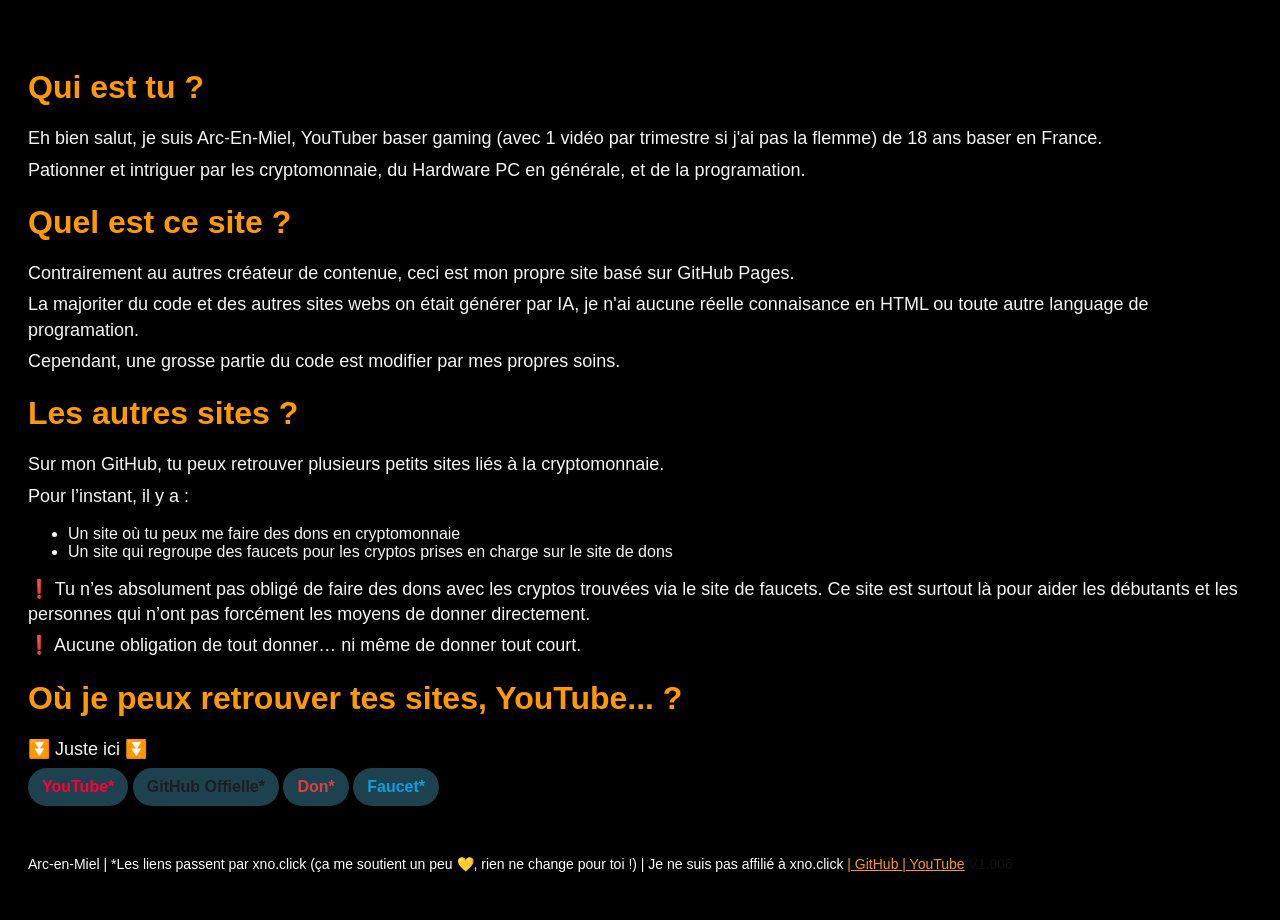
==== index.html @ 824b6b0d "Update headings and version number in index.html" ====
<!DOCTYPE html>
<html lang="fr">
<head>
  <meta charset="UTF-8">
  <meta name="viewport" content="width=device-width, initial-scale=1.0">
  <title>Accueil | Arc-En-Miel</title>
  <style>
    body {
      font-family: Arial, sans-serif;
      text-align: left;
      background: #000000;
      color: #f5f5f5;
      padding: 40px 20px;
    }

    h1 {
      color: #FF9900;
      margin-bottom: 20px;
    }

    p {
      font-size: 18px;
      margin-bottom: 40px;
    }

    .crypto-grid {
      display: grid;
      grid-template-columns: repeat(auto-fit, minmax(150px, 1fr));
      gap: 20px;
      max-width: 800px;
      margin: 0 auto;
    }

    .crypto-button {
      background: #1E414F;
      color: #ffffff;
      text-decoration: none;
      padding: 10px 14px;
      border-radius: 25px;
      font-weight: bold;
      transition: all 0.2s;
      display: inline-block;
      align-items: center;
      justify-content: center;
      flex-direction: column;
      box-shadow: 0 4px 8px rgba(0,0,0,0.3);
    }
    
    p {
    margin: 6px 0;
    line-height: 1.4;
   }

    .content {
  max-width: 1800px;     /* largeur propre */
  margin: 0 auto;       /* centre le bloc */
  text-align: left;     /* MAIS texte à gauche */
    }
    
    footer {
      margin-top: 50px;
      font-size: 14px;
      color: #ffffff;
    }
  </style>
</head>
<body>
  <div class="content">
  <h1>Qui est tu ?</h1>
  <p>Eh bien salut, je suis Arc-En-Miel, YouTuber baser gaming (avec 1 vidéo par trimestre si j'ai pas la flemme) de 18 ans baser en France.</p>
  <p>Pationner et intriguer par les cryptomonnaie, du Hardware PC en générale, et de la programation.</p>
  
  <h1>Quel est ce site ?</h1>
  <p>Contrairement au autres créateur de contenue, ceci est mon propre site basé sur GitHub Pages.</p>
  <p>La majoriter du code et des autres sites webs on était générer par IA, je n'ai aucune réelle connaisance en HTML ou toute autre language de programation.</p>
  <p>Cependant, une grosse partie du code est modifier par mes propres soins.</p>
  
  <h1>Les autres sites ?</h1>

<p>
Sur mon GitHub, tu peux retrouver plusieurs petits sites liés à la cryptomonnaie.
</p>

<p>
Pour l’instant, il y a :
</p>

<ul>
  <li>Un site où tu peux me faire des dons en cryptomonnaie</li>
  <li>Un site qui regroupe des faucets pour les cryptos prises en charge sur le site de dons</li>
</ul>

<p>
❗ Tu n’es absolument pas obligé de faire des dons avec les cryptos trouvées via le site de faucets.
Ce site est surtout là pour aider les débutants et les personnes qui n’ont pas forcément les moyens de donner directement.
</p>

<p>
❗ Aucune obligation de tout donner… ni même de donner tout court.
</p>


  <h1>Où je peux retrouver tes sites, YouTube... ?</h1>
  <p>⏬ Juste ici ⏬</p>

  <a href="https://xno.click/youtubearc" class="crypto-button" style="color:#FE0133;">YouTube*</a>
  <a href="https://xno.click/githubarc" class="crypto-button" style="color:#1B1E22;">GitHub Offielle*</a>
  <a href="https://xno.click/DonARC" class="crypto-button" style="color:#DB4040;">Don*</a>
  <a href="https://xno.click/FaucetARC" class="crypto-button" style="color:#0BA0DB;">Faucet*</a>
  </div>
  
  <footer>
  
  Arc-en-Miel | *Les liens passent par xno.click (ça me soutient un peu 💛, rien ne change pour toi !) | Je ne suis pas affilié à xno.click 
  <a href="https://github.com/Arc-En-MielYT" style="color:#FF9900;">| GitHub </a>
  <a href="https://youtube.com/@Arc-En-Miel" style="color:#FF9900;">| YouTube</a>
  <a style="color:#0f0f0f;">V1.006</a>
</footer>

</body>
</html>
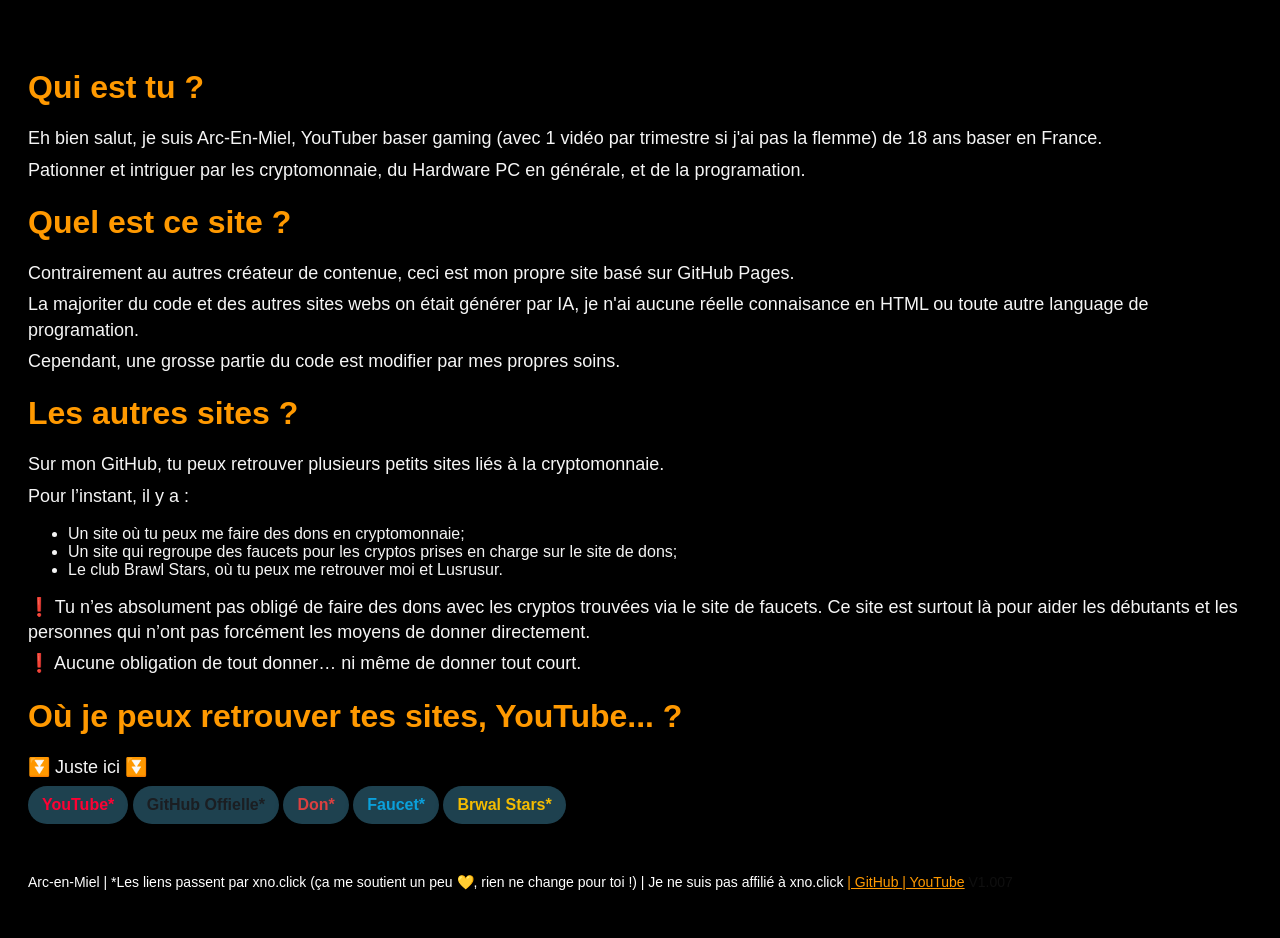
==== commit 7f46311c: "Update version and add new links in index.html" ====
--- a/index.html
+++ b/index.html
@@ -86,8 +86,9 @@
 </p>
 
 <ul>
-  <li>Un site où tu peux me faire des dons en cryptomonnaie</li>
-  <li>Un site qui regroupe des faucets pour les cryptos prises en charge sur le site de dons</li>
+  <li>Un site où tu peux me faire des dons en cryptomonnaie;</li>
+  <li>Un site qui regroupe des faucets pour les cryptos prises en charge sur le site de dons;</li>
+  <li>Le club Brawl Stars, où tu peux me retrouver moi et Lusrusur.</li>
 </ul>
 
 <p>
@@ -107,6 +108,7 @@
   <a href="https://xno.click/githubarc" class="crypto-button" style="color:#1B1E22;">GitHub Offielle*</a>
   <a href="https://xno.click/DonARC" class="crypto-button" style="color:#DB4040;">Don*</a>
   <a href="https://xno.click/FaucetARC" class="crypto-button" style="color:#0BA0DB;">Faucet*</a>
+  <a href="https://xno.click/brawlstars" class="crypto-button" style="color:#f5bc00;">Brwal Stars*</a>
   </div>
   
   <footer>
@@ -114,7 +116,7 @@
   Arc-en-Miel | *Les liens passent par xno.click (ça me soutient un peu 💛, rien ne change pour toi !) | Je ne suis pas affilié à xno.click 
   <a href="https://github.com/Arc-En-MielYT" style="color:#FF9900;">| GitHub </a>
   <a href="https://youtube.com/@Arc-En-Miel" style="color:#FF9900;">| YouTube</a>
-  <a style="color:#0f0f0f;">V1.006</a>
+  <a style="color:#0f0f0f;">V1.007</a>
 </footer>
 
 </body>
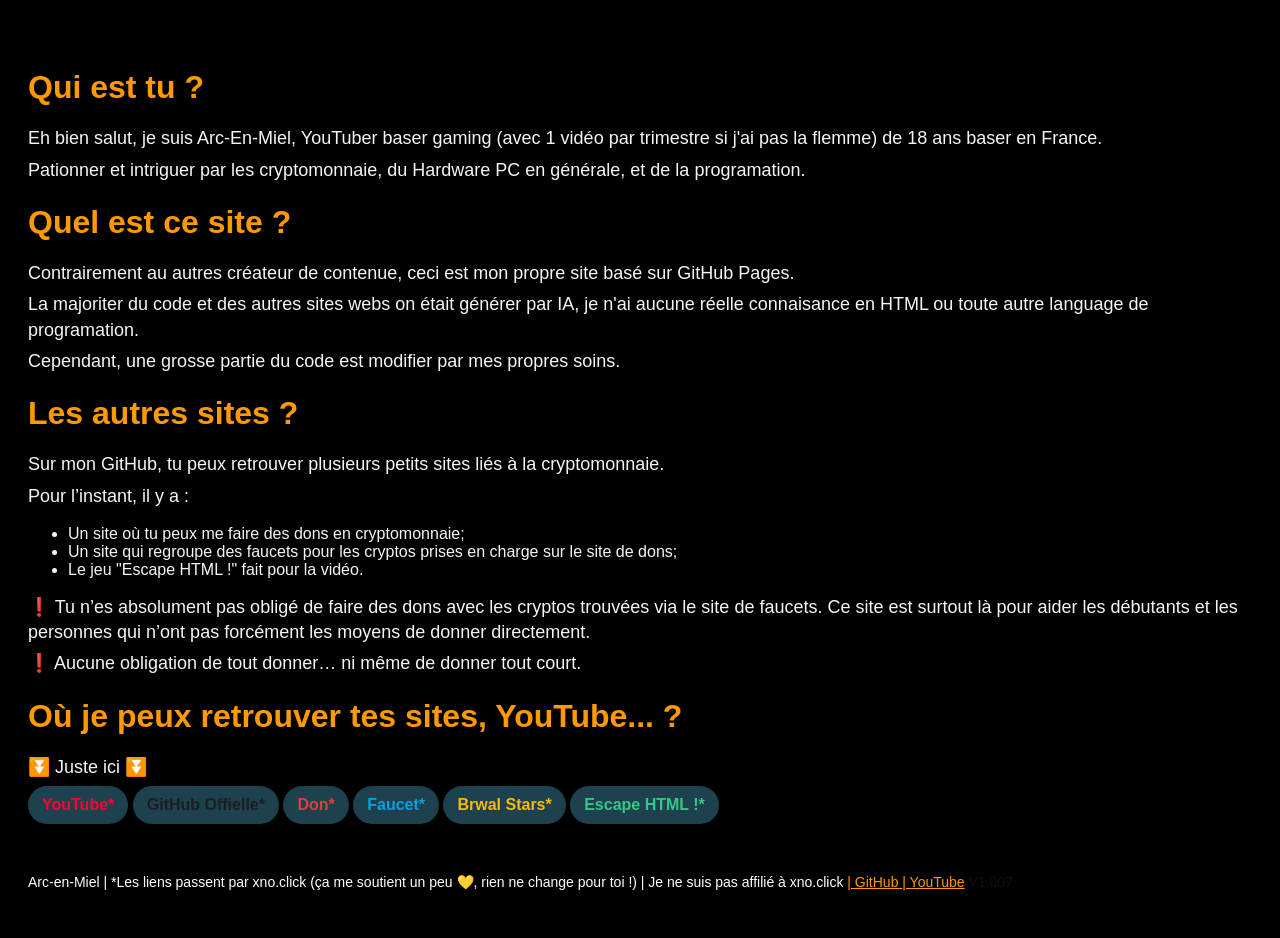
==== commit 9c9bcb3f: "Update index.html" ====
--- a/index.html
+++ b/index.html
@@ -88,7 +88,7 @@
 <ul>
   <li>Un site où tu peux me faire des dons en cryptomonnaie;</li>
   <li>Un site qui regroupe des faucets pour les cryptos prises en charge sur le site de dons;</li>
-  <li>Le club Brawl Stars, où tu peux me retrouver moi et Lusrusur.</li>
+  <li>Le jeu "Escape HTML !" fait pour la vidéo.</li>
 </ul>
 
 <p>
@@ -109,6 +109,7 @@
   <a href="https://xno.click/DonARC" class="crypto-button" style="color:#DB4040;">Don*</a>
   <a href="https://xno.click/FaucetARC" class="crypto-button" style="color:#0BA0DB;">Faucet*</a>
   <a href="https://xno.click/brawlstars" class="crypto-button" style="color:#f5bc00;">Brwal Stars*</a>
+  <a href="https://xno.click/ESCAPEHTML" class="crypto-button" style="color:#34c786;">Escape HTML !*</a>
   </div>
   
   <footer>
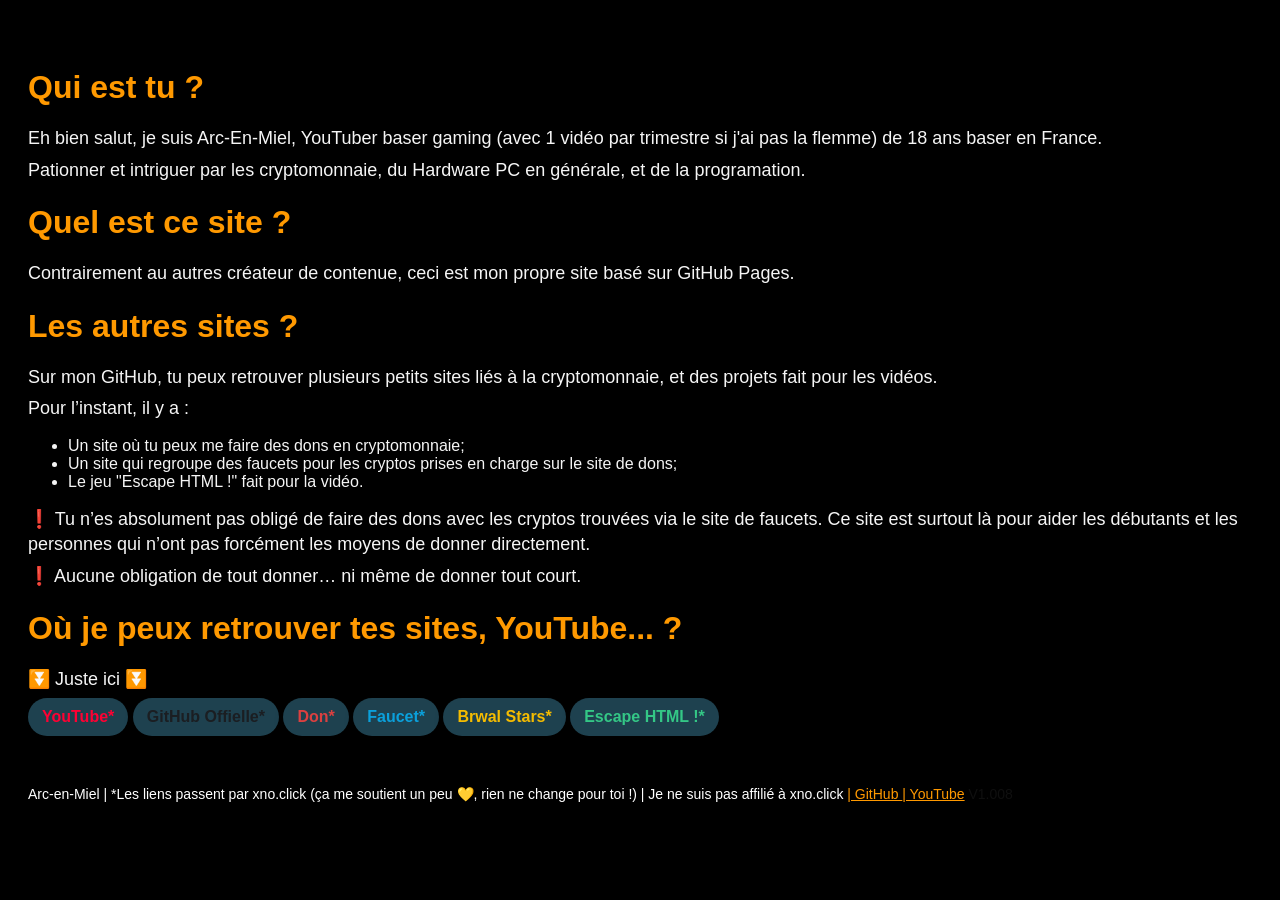
==== commit e87b90fc: "Update index.html" ====
--- a/index.html
+++ b/index.html
@@ -52,9 +52,9 @@
    }
 
     .content {
-  max-width: 1800px;     /* largeur propre */
-  margin: 0 auto;       /* centre le bloc */
-  text-align: left;     /* MAIS texte à gauche */
+  max-width: 1800px;
+  margin: 0 auto;
+  text-align: left;
     }
     
     footer {
@@ -72,13 +72,11 @@
   
   <h1>Quel est ce site ?</h1>
   <p>Contrairement au autres créateur de contenue, ceci est mon propre site basé sur GitHub Pages.</p>
-  <p>La majoriter du code et des autres sites webs on était générer par IA, je n'ai aucune réelle connaisance en HTML ou toute autre language de programation.</p>
-  <p>Cependant, une grosse partie du code est modifier par mes propres soins.</p>
   
   <h1>Les autres sites ?</h1>
 
 <p>
-Sur mon GitHub, tu peux retrouver plusieurs petits sites liés à la cryptomonnaie.
+Sur mon GitHub, tu peux retrouver plusieurs petits sites liés à la cryptomonnaie, et des projets fait pour les vidéos.
 </p>
 
 <p>
@@ -117,7 +115,10 @@
   Arc-en-Miel | *Les liens passent par xno.click (ça me soutient un peu 💛, rien ne change pour toi !) | Je ne suis pas affilié à xno.click 
   <a href="https://github.com/Arc-En-MielYT" style="color:#FF9900;">| GitHub </a>
   <a href="https://youtube.com/@Arc-En-Miel" style="color:#FF9900;">| YouTube</a>
-  <a style="color:#0f0f0f;">V1.007</a>
+  <a style="color:#0f0f0f;">V1.008</a>
+<!--
+    V1.008 : Ajout du jeu "Escape HTML !", retrais des mentions du site fait par IA et éditer par moi, ajout des concepts youtube pouvais être trouver ici (L89) et modifiquation de L79.
+-->
 </footer>
 
 </body>
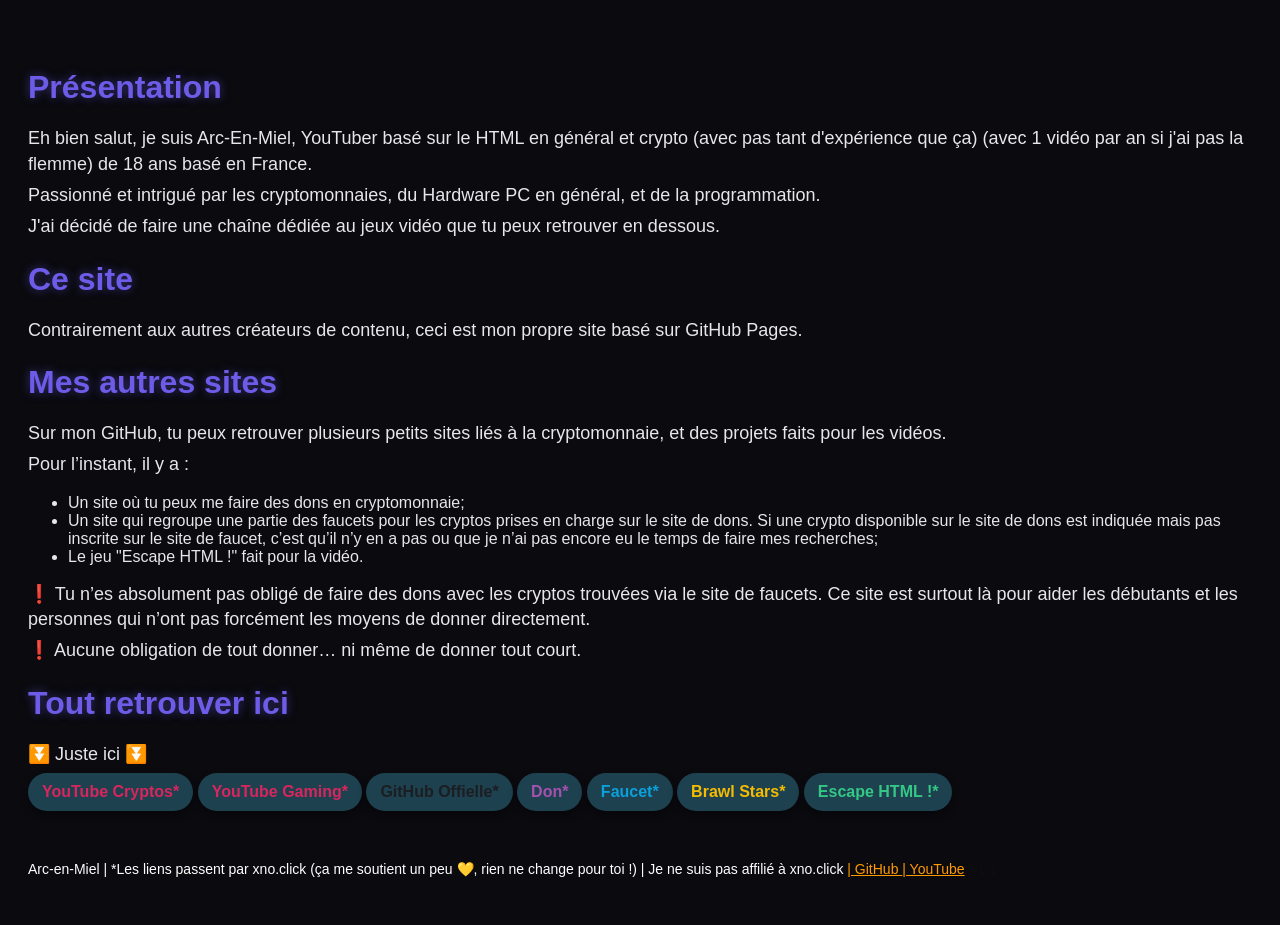
==== commit 0d107d61: "Refactor index.html for design and content updates Updated the design and content of the index.html " ====
--- a/index.html
+++ b/index.html
@@ -8,14 +8,15 @@
     body {
       font-family: Arial, sans-serif;
       text-align: left;
-      background: #000000;
-      color: #f5f5f5;
+      background: #0a0a0f;
+      color: #e6e6eb;
       padding: 40px 20px;
     }
 
     h1 {
-      color: #FF9900;
+      color: #6c5ce7;
       margin-bottom: 20px;
+      text-shadow: 0 0 10px rgba(108, 92, 231, 0.5);
     }
 
     p {
@@ -31,7 +32,7 @@
       margin: 0 auto;
     }
 
-    .crypto-button {
+    .bouton {
       background: #1E414F;
       color: #ffffff;
       text-decoration: none;
@@ -66,17 +67,18 @@
 </head>
 <body>
   <div class="content">
-  <h1>Qui est tu ?</h1>
-  <p>Eh bien salut, je suis Arc-En-Miel, YouTuber baser gaming (avec 1 vidéo par trimestre si j'ai pas la flemme) de 18 ans baser en France.</p>
-  <p>Pationner et intriguer par les cryptomonnaie, du Hardware PC en générale, et de la programation.</p>
+  <h1>Présentation</h1>
+  <p>Eh bien salut, je suis Arc-En-Miel, YouTuber basé sur le HTML en général et crypto (avec pas tant d'expérience que ça) (avec 1 vidéo par an si j'ai pas la flemme) de 18 ans basé en France.</p>
+  <p>Passionné et intrigué par les cryptomonnaies, du Hardware PC en général, et de la programmation.</p>
+  <p>J'ai décidé de faire une chaîne dédiée au jeux vidéo que tu peux retrouver en dessous.</p>
   
-  <h1>Quel est ce site ?</h1>
-  <p>Contrairement au autres créateur de contenue, ceci est mon propre site basé sur GitHub Pages.</p>
+  <h1>Ce site</h1>
+  <p>Contrairement aux autres créateurs de contenu, ceci est mon propre site basé sur GitHub Pages.</p>
   
-  <h1>Les autres sites ?</h1>
+  <h1>Mes autres sites</h1>
 
 <p>
-Sur mon GitHub, tu peux retrouver plusieurs petits sites liés à la cryptomonnaie, et des projets fait pour les vidéos.
+Sur mon GitHub, tu peux retrouver plusieurs petits sites liés à la cryptomonnaie, et des projets faits pour les vidéos.
 </p>
 
 <p>
@@ -85,7 +87,7 @@
 
 <ul>
   <li>Un site où tu peux me faire des dons en cryptomonnaie;</li>
-  <li>Un site qui regroupe des faucets pour les cryptos prises en charge sur le site de dons;</li>
+  <li>Un site qui regroupe une partie des faucets pour les cryptos prises en charge sur le site de dons. Si une crypto disponible sur le site de dons est indiquée mais pas inscrite sur le site de faucet, c’est qu’il n’y en a pas ou que je n’ai pas encore eu le temps de faire mes recherches;</li>
   <li>Le jeu "Escape HTML !" fait pour la vidéo.</li>
 </ul>
 
@@ -99,15 +101,16 @@
 </p>
 
 
-  <h1>Où je peux retrouver tes sites, YouTube... ?</h1>
+  <h1>Tout retrouver ici</h1>
   <p>⏬ Juste ici ⏬</p>
 
-  <a href="https://xno.click/youtubearc" class="crypto-button" style="color:#FE0133;">YouTube*</a>
-  <a href="https://xno.click/githubarc" class="crypto-button" style="color:#1B1E22;">GitHub Offielle*</a>
-  <a href="https://xno.click/DonARC" class="crypto-button" style="color:#DB4040;">Don*</a>
-  <a href="https://xno.click/FaucetARC" class="crypto-button" style="color:#0BA0DB;">Faucet*</a>
-  <a href="https://xno.click/brawlstars" class="crypto-button" style="color:#f5bc00;">Brwal Stars*</a>
-  <a href="https://xno.click/ESCAPEHTML" class="crypto-button" style="color:#34c786;">Escape HTML !*</a>
+  <a href="https://xno.click/youtubearc" class="bouton" style="color:#d7265e;">YouTube Cryptos*</a>
+  <a href="https://xno.click/youtubearcgam" class="bouton" style="color:#d7265e;">YouTube Gaming*</a>
+  <a href="https://xno.click/githubarc" class="bouton" style="color:#1B1E22;">GitHub Offielle*</a>
+  <a href="https://xno.click/DonARC" class="bouton" style="color:#a451af;">Don*</a>
+  <a href="https://xno.click/FaucetARC" class="bouton" style="color:#0BA0DB;">Faucet*</a>
+  <a href="https://xno.click/brawlstars" class="bouton" style="color:#f5bc00;">Brawl Stars*</a>
+  <a href="https://xno.click/ESCAPEHTML" class="bouton" style="color:#34c786;">Escape HTML !*</a>
   </div>
   
   <footer>
@@ -115,9 +118,10 @@
   Arc-en-Miel | *Les liens passent par xno.click (ça me soutient un peu 💛, rien ne change pour toi !) | Je ne suis pas affilié à xno.click 
   <a href="https://github.com/Arc-En-MielYT" style="color:#FF9900;">| GitHub </a>
   <a href="https://youtube.com/@Arc-En-Miel" style="color:#FF9900;">| YouTube</a>
-  <a style="color:#0f0f0f;">V1.008</a>
+  <a style="color:#0f0f0f;">V1.1</a>
 <!--
     V1.008 : Ajout du jeu "Escape HTML !", retrais des mentions du site fait par IA et éditer par moi, ajout des concepts youtube pouvais être trouver ici (L89) et modifiquation de L79.
+    V1.1 : Refonte visuel pousser et ajout de la chaîne gaming ainsi qu'une modifiquation des <h1> et description présente dedans.
 -->
 </footer>
 
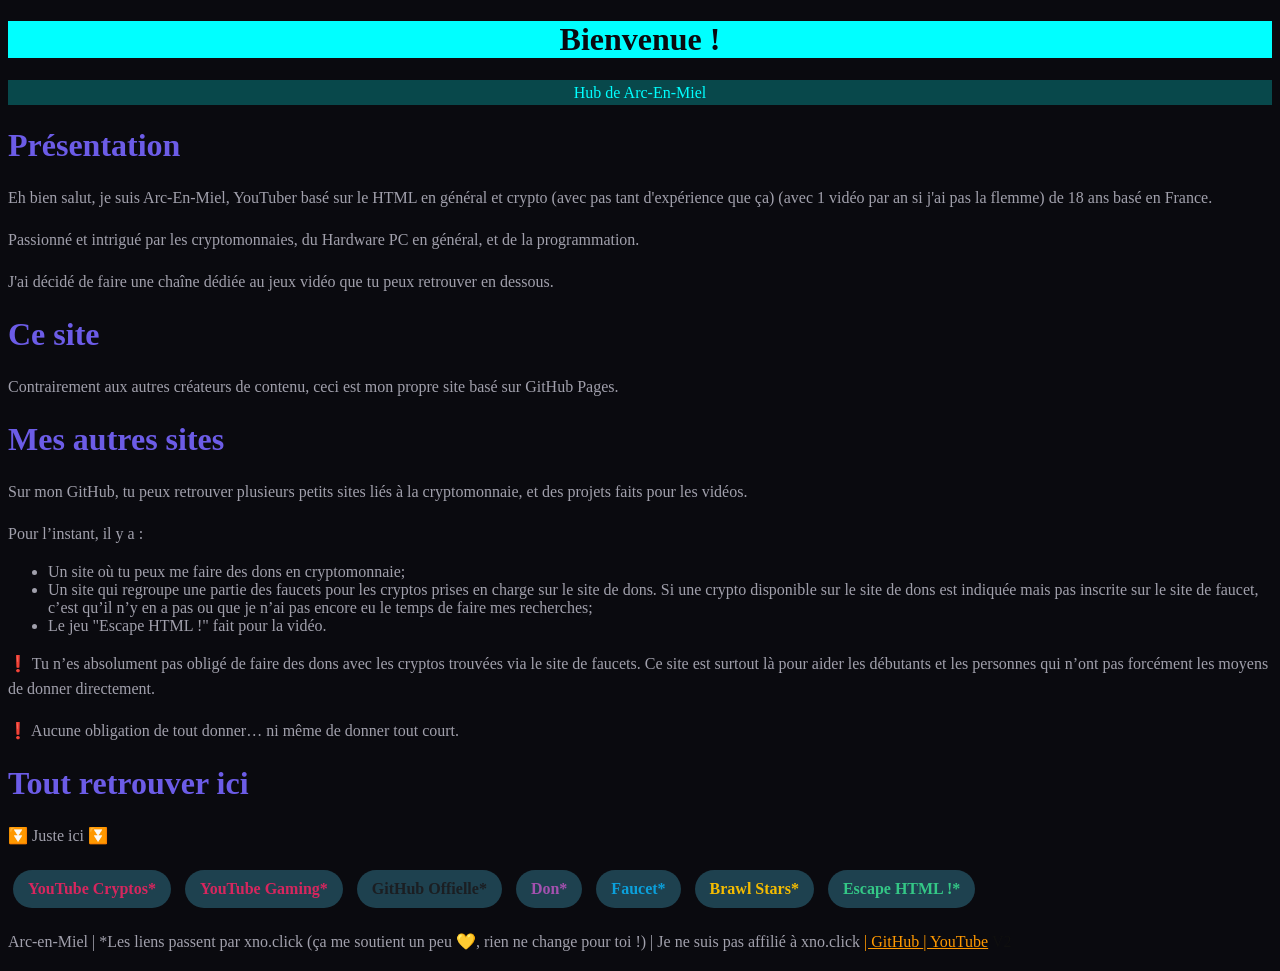
==== commit c85f0ef5: "Refactor index.html and enhance content presentation Updated the HTML structure and styling for bett" ====
--- a/index.html
+++ b/index.html
@@ -1,73 +1,59 @@
 <!DOCTYPE html>
-<html lang="fr">
-<head>
-  <meta charset="UTF-8">
-  <meta name="viewport" content="width=device-width, initial-scale=1.0">
-  <title>Accueil | Arc-En-Miel</title>
-  <style>
-    body {
-      font-family: Arial, sans-serif;
-      text-align: left;
-      background: #0a0a0f;
-      color: #e6e6eb;
-      padding: 40px 20px;
-    }
-
-    h1 {
-      color: #6c5ce7;
-      margin-bottom: 20px;
-      text-shadow: 0 0 10px rgba(108, 92, 231, 0.5);
-    }
-
-    p {
-      font-size: 18px;
-      margin-bottom: 40px;
-    }
-
-    .crypto-grid {
-      display: grid;
-      grid-template-columns: repeat(auto-fit, minmax(150px, 1fr));
-      gap: 20px;
-      max-width: 800px;
-      margin: 0 auto;
-    }
-
-    .bouton {
-      background: #1E414F;
-      color: #ffffff;
-      text-decoration: none;
-      padding: 10px 14px;
-      border-radius: 25px;
-      font-weight: bold;
-      transition: all 0.2s;
-      display: inline-block;
-      align-items: center;
-      justify-content: center;
-      flex-direction: column;
-      box-shadow: 0 4px 8px rgba(0,0,0,0.3);
-    }
-    
-    p {
-    margin: 6px 0;
-    line-height: 1.4;
-   }
-
-    .content {
-  max-width: 1800px;
-  margin: 0 auto;
-  text-align: left;
-    }
-    
-    footer {
-      margin-top: 50px;
-      font-size: 14px;
-      color: #ffffff;
-    }
-  </style>
-</head>
-<body>
-  <div class="content">
-  <h1>Présentation</h1>
+<html>
+  <head>
+    <title>
+      Hub Arc-En-Miel
+    </title>
+    <style>
+      p {
+  line-height: 1.6;
+}
+      .bouton {
+  display: inline-block;
+  padding: 10px 15px;
+  margin: 5px;
+  background: #1E414F;
+  color: white;
+  border-radius: 20px;
+  text-decoration: none;
+  font-weight: bold;
+  transition: 0.2s;
+      }
+      body {
+        background: #0a0a0f;
+      }
+      header {
+        background: #0a0a0f;
+        color: aqua;
+      }
+      .header1 {
+        background-color: aqua;
+        text-align: center;
+        color: #0a0a0f;
+      }
+      .header2 {
+        background-color: rgba(0, 255, 255, 0.250);
+        text-align: center;
+      }
+      h1 {
+        color: #6c5ce7;
+      }
+      main {
+        color: #a1a0ac;
+        background: #0a0a0f;
+      }
+      footer {
+        color: #a1a0ac;
+      }
+    </style>
+  </head>
+  <body>
+    <header>
+      <h1 class="header1">Bienvenue !</h1>
+      <p class="header2">Hub de Arc-En-Miel</p>
+    </header>
+  <main>
+   <h1>Présentation</h1>
   <p>Eh bien salut, je suis Arc-En-Miel, YouTuber basé sur le HTML en général et crypto (avec pas tant d'expérience que ça) (avec 1 vidéo par an si j'ai pas la flemme) de 18 ans basé en France.</p>
   <p>Passionné et intrigué par les cryptomonnaies, du Hardware PC en général, et de la programmation.</p>
   <p>J'ai décidé de faire une chaîne dédiée au jeux vidéo que tu peux retrouver en dessous.</p>
@@ -111,19 +97,19 @@
   <a href="https://xno.click/FaucetARC" class="bouton" style="color:#0BA0DB;">Faucet*</a>
   <a href="https://xno.click/brawlstars" class="bouton" style="color:#f5bc00;">Brawl Stars*</a>
   <a href="https://xno.click/ESCAPEHTML" class="bouton" style="color:#34c786;">Escape HTML !*</a>
-  </div>
-  
+  </main>
   <footer>
   
-  Arc-en-Miel | *Les liens passent par xno.click (ça me soutient un peu 💛, rien ne change pour toi !) | Je ne suis pas affilié à xno.click 
+  <p>Arc-en-Miel | *Les liens passent par xno.click (ça me soutient un peu 💛, rien ne change pour toi !) | Je ne suis pas affilié à xno.click
   <a href="https://github.com/Arc-En-MielYT" style="color:#FF9900;">| GitHub </a>
   <a href="https://youtube.com/@Arc-En-Miel" style="color:#FF9900;">| YouTube</a>
-  <a style="color:#0f0f0f;">V1.1</a>
+  <a style="color:#0f0f0f;">V2</a>
+  </p>
 <!--
     V1.008 : Ajout du jeu "Escape HTML !", retrais des mentions du site fait par IA et éditer par moi, ajout des concepts youtube pouvais être trouver ici (L89) et modifiquation de L79.
     V1.1 : Refonte visuel pousser et ajout de la chaîne gaming ainsi qu'une modifiquation des <h1> et description présente dedans.
+    V2 : Refonte partiel du CSS et ajout d'une banderole.
 -->
 </footer>
-
-</body>
+  </body>
 </html>
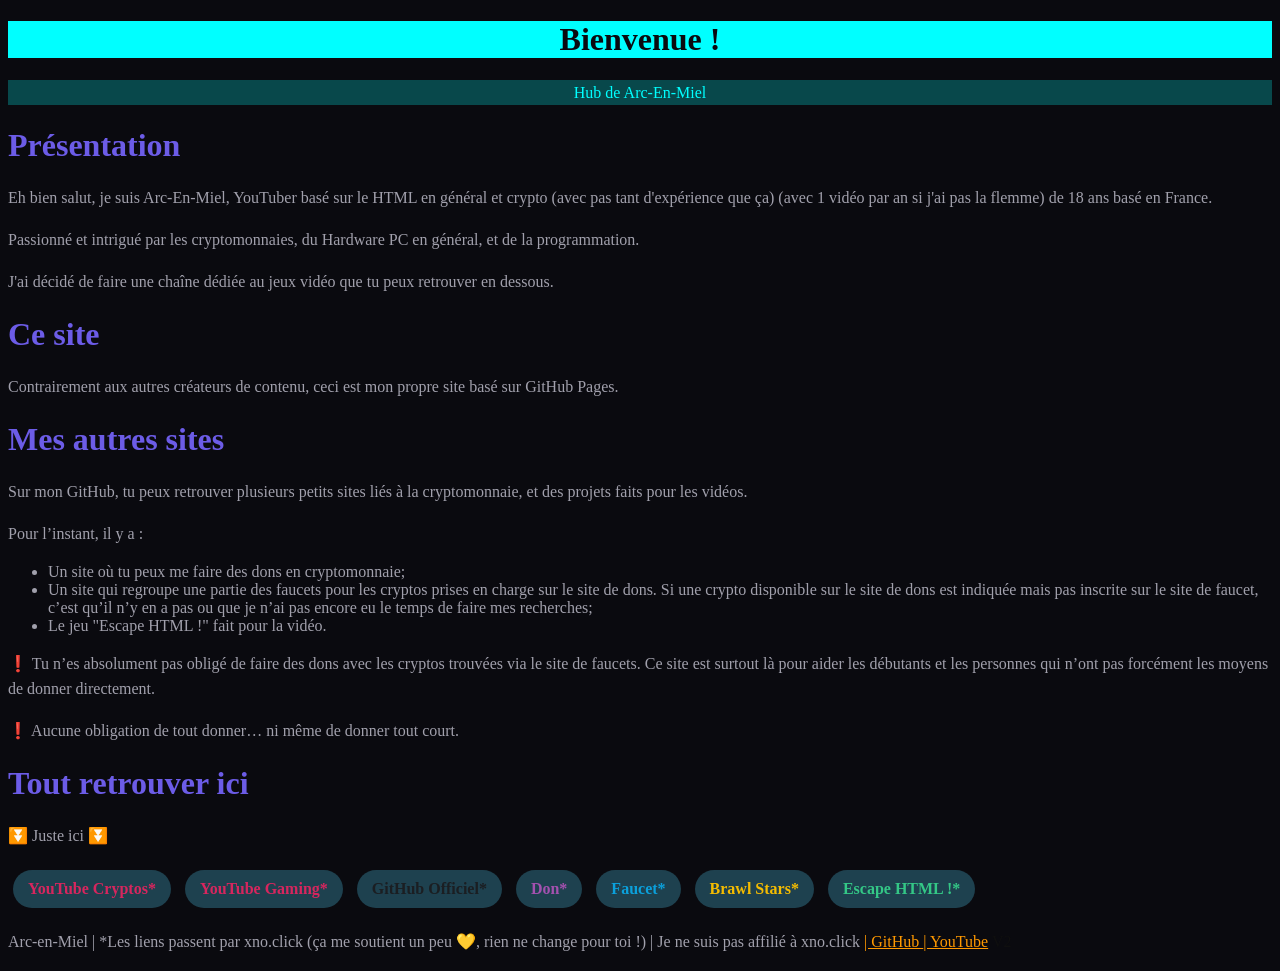
==== commit 75136267: "Fix typo in GitHub link text" ====
--- a/index.html
+++ b/index.html
@@ -92,7 +92,7 @@
 
   <a href="https://xno.click/youtubearc" class="bouton" style="color:#d7265e;">YouTube Cryptos*</a>
   <a href="https://xno.click/youtubearcgam" class="bouton" style="color:#d7265e;">YouTube Gaming*</a>
-  <a href="https://xno.click/githubarc" class="bouton" style="color:#1B1E22;">GitHub Offielle*</a>
+  <a href="https://xno.click/githubarc" class="bouton" style="color:#1B1E22;">GitHub Officiel*</a>
   <a href="https://xno.click/DonARC" class="bouton" style="color:#a451af;">Don*</a>
   <a href="https://xno.click/FaucetARC" class="bouton" style="color:#0BA0DB;">Faucet*</a>
   <a href="https://xno.click/brawlstars" class="bouton" style="color:#f5bc00;">Brawl Stars*</a>
